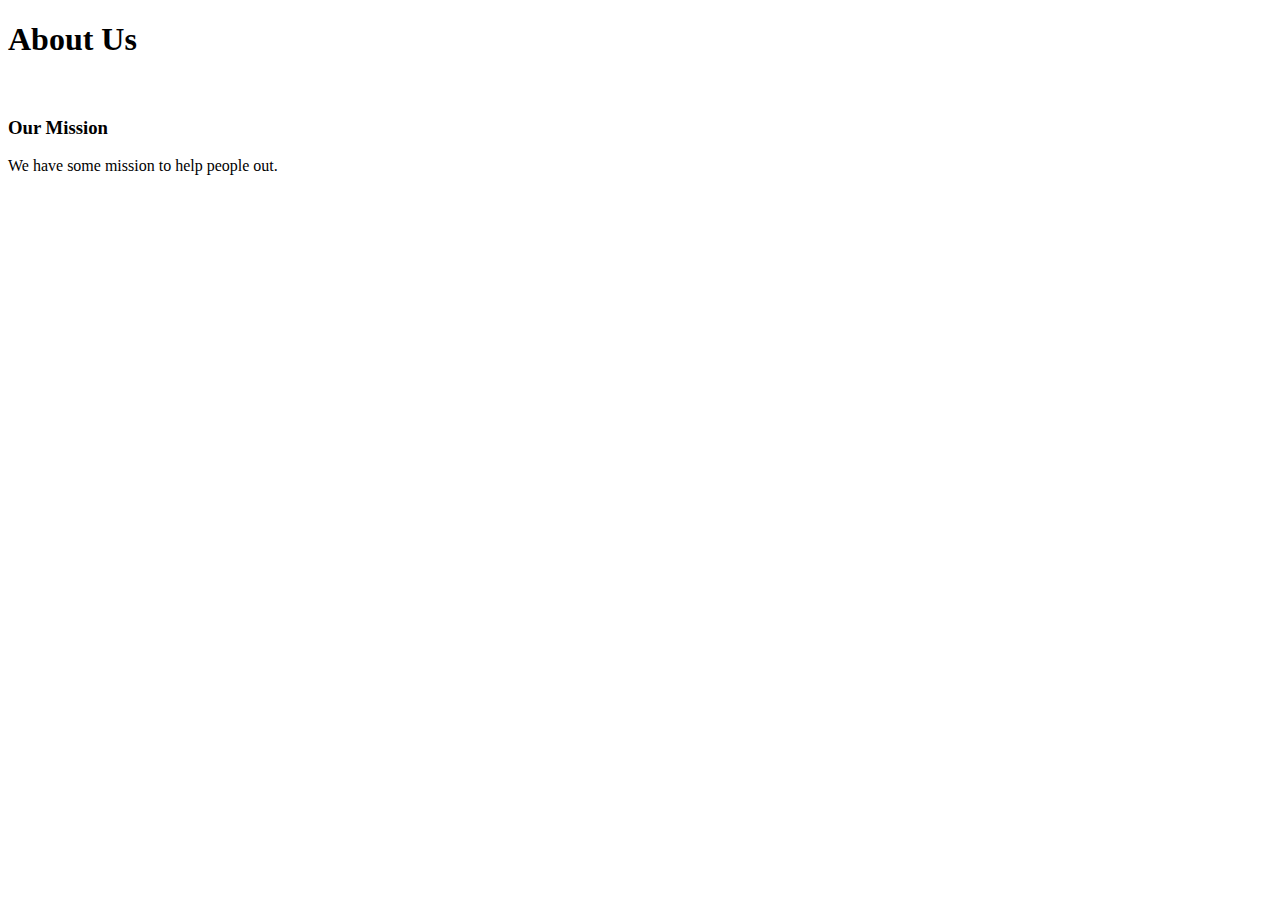
==== aboutus.html @ edb50b3d "we are about to fuck this shit up, git merging" ====
<!DOCTYPE html>
<!--[if lt IE 7]>      <html class="no-js lt-ie9 lt-ie8 lt-ie7"> <![endif]-->
<!--[if IE 7]>         <html class="no-js lt-ie9 lt-ie8"> <![endif]-->
<!--[if IE 8]>         <html class="no-js lt-ie9"> <![endif]-->
<!--[if gt IE 8]>      <html class="no-js"> <!--<![endif]-->
<html>
    <head>
        <meta charset="utf-8">
        <meta http-equiv="X-UA-Compatible" content="IE=edge">
        <title>About Us</title>
        <meta name="description" content="">
        <meta name="viewport" content="width=device-width, initial-scale=1">
        <link rel="stylesheet" href="styles.css">
    </head>
    <body>
        <!--[if lt IE 7]>
            <p class="browsehappy">You are using an <strong>outdated</strong> browser. Please <a href="#">upgrade your browser</a> to improve your experience.</p>
        <![endif]-->
        <h1>About Us</h1>
        <img src="" width="" height="">
        <h3>Our Mission</h3>
        <p>We have some mission to help people out. </p>
        <script src="" async defer></script>
    </body>
</html>
---- styles.css ----
#navbar{
    background-color: #F2A541;
    margin-top: -8px;
    margin-left: -8px;
    margin-right: -8px;
}

#text-logo {
    margin-bottom: 18px;
    margin-left: 13px;
    transform: rotate(-3deg);
}

#pic-logo {
    margin-top: 10px;
    margin-bottom: 12px;
}

#nav-tabs {
    list-style-type: none;
    margin: 0;
    padding: 0;
    overflow: hidden;
    margin-left: 10px;
    margin-bottom: 19px;
    display: inline-block;
    background-color: #F2A541;
    color:white;
}
  
li {
    float: left;
}
  
#nav-tabs li a {
    display: block;
    padding: 8px;
    background-color: #F2A541;
    color: white;
    text-decoration: none;
    margin-right: 100px;
    margin-left: 50px;
    font-size: 17px;
}
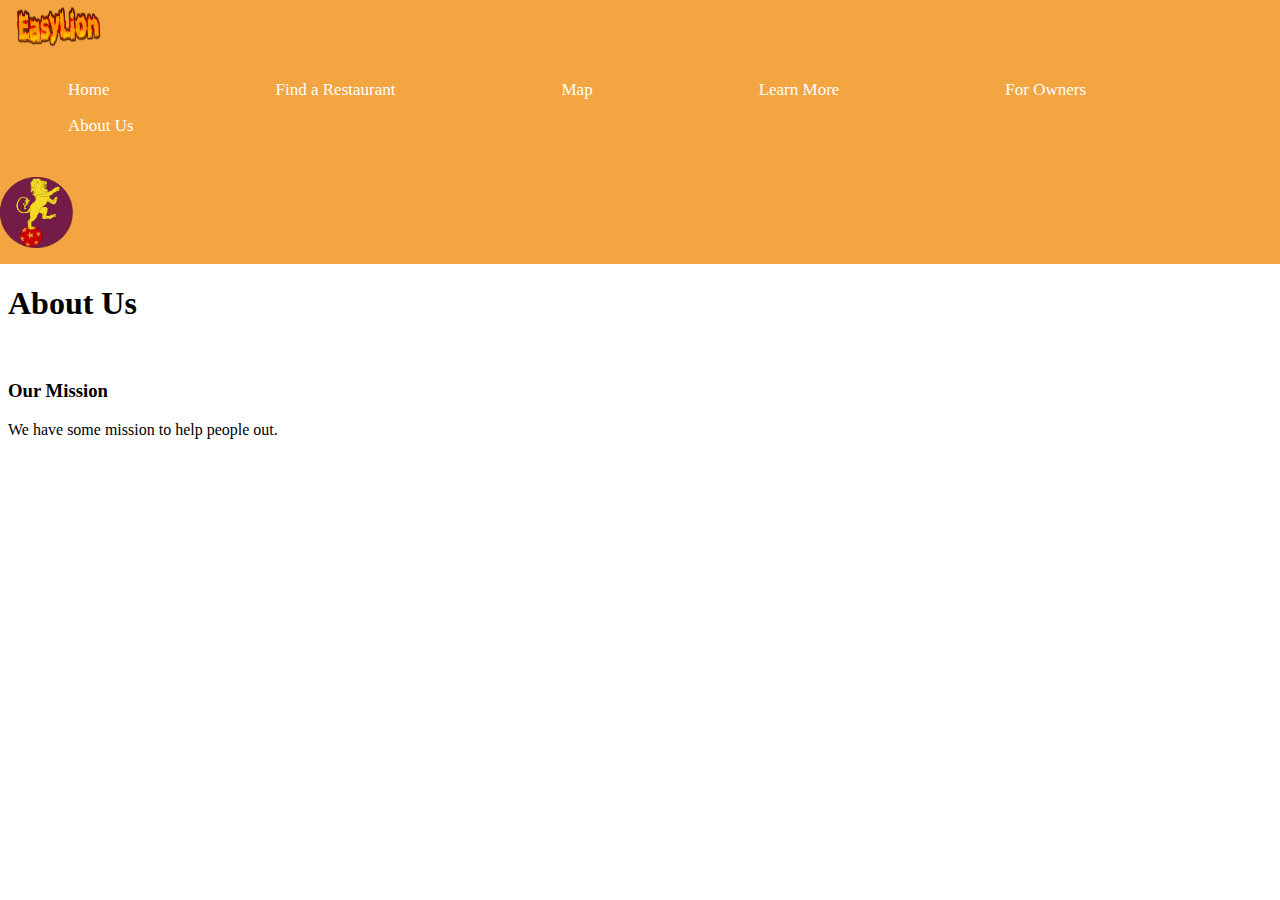
==== commit 905853cf: "added extra html files" ====
--- a/aboutus.html
+++ b/aboutus.html
@@ -13,9 +13,19 @@
         <link rel="stylesheet" href="styles.css">
     </head>
     <body>
-        <!--[if lt IE 7]>
-            <p class="browsehappy">You are using an <strong>outdated</strong> browser. Please <a href="#">upgrade your browser</a> to improve your experience.</p>
-        <![endif]-->
+        <div id="navbar">
+            <img id="text-logo" src="EasyLionLogo_Text.png" alt="logo" width="90" height="50">
+            <ul id="nav-tabs">
+                <li><a href="">Home</a></li>
+                <li><a href="find.html">Find a Restaurant</a></li>
+                <li><a href="map.html">Map</a></li>
+                <li><a href="learnmore.html">Learn More</a></li>
+                <li><a href="owners.html">For Owners</a></li>
+                <li><a href="aboutus.html">About Us</a></li>
+                
+            </ul>
+            <img src="EasyLion_Logo_5.png" id="pic-logo" alt="Lion Logo" width="72.7" height="70.7">
+        </div>
         <h1>About Us</h1>
         <img src="" width="" height="">
         <h3>Our Mission</h3>
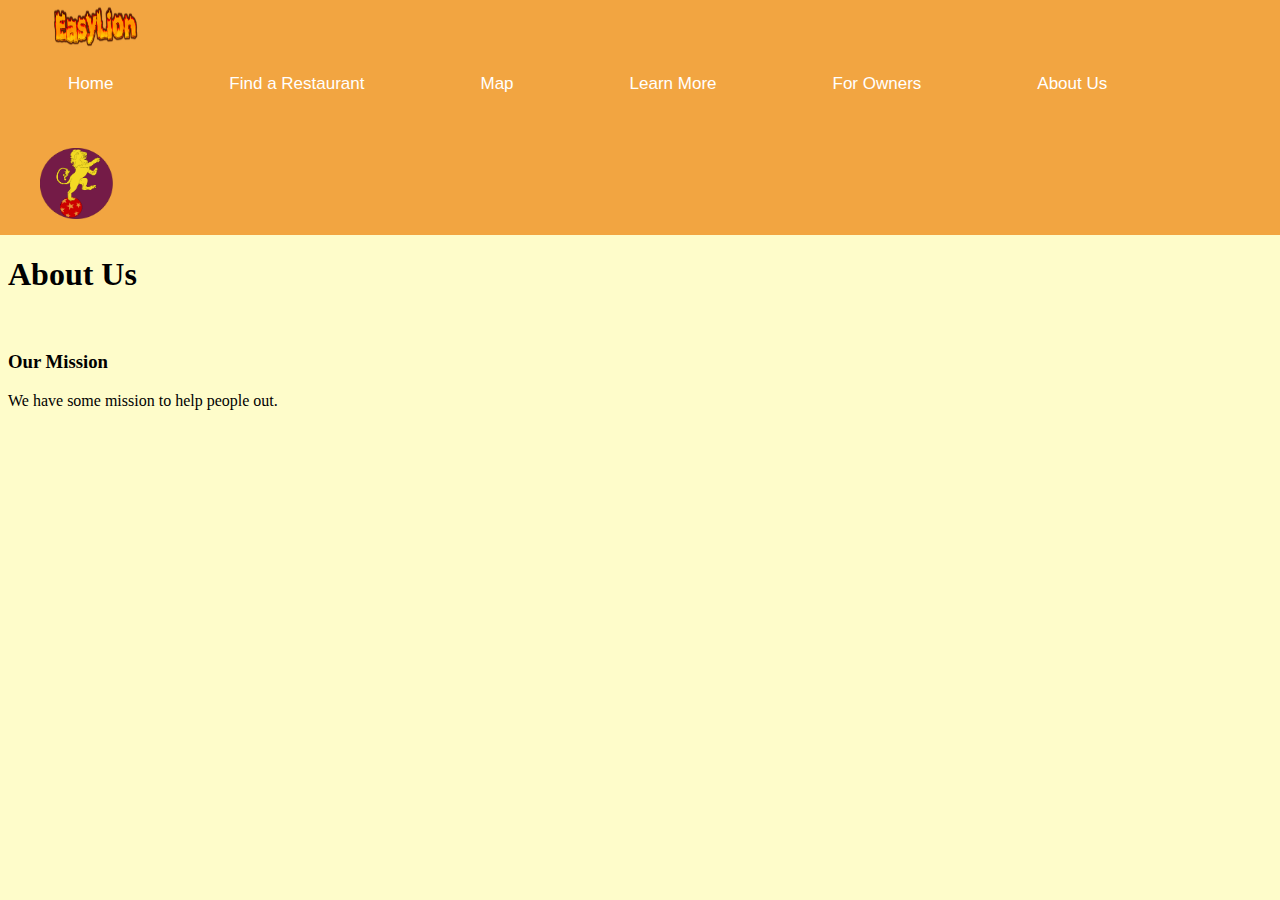
==== commit 37bdae60: "i am a geeeeeenius" ====
--- a/aboutus.html
+++ b/aboutus.html
@@ -14,9 +14,9 @@
     </head>
     <body>
         <div id="navbar">
-            <img id="text-logo" src="EasyLionLogo_Text.png" alt="logo" width="90" height="50">
+            <img id="text-logo" src="./media/EasyLionLogo_Text.png" alt="logo" width="90" height="50">
             <ul id="nav-tabs">
-                <li><a href="">Home</a></li>
+                <li><a href="index.html">Home</a></li>
                 <li><a href="find.html">Find a Restaurant</a></li>
                 <li><a href="map.html">Map</a></li>
                 <li><a href="learnmore.html">Learn More</a></li>
@@ -24,7 +24,7 @@
                 <li><a href="aboutus.html">About Us</a></li>
                 
             </ul>
-            <img src="EasyLion_Logo_5.png" id="pic-logo" alt="Lion Logo" width="72.7" height="70.7">
+            <img src="./media/EasyLion_Logo_5.png" id="pic-logo" alt="Lion Logo" width="72.7" height="70.7">
         </div>
         <h1>About Us</h1>
         <img src="" width="" height="">
--- a/styles.css
+++ b/styles.css
@@ -1,3 +1,6 @@
+body {
+    background-color: #fefcca;
+}
 #navbar{
     background-color: #F2A541;
     margin-top: -8px;
@@ -6,14 +9,18 @@
 }
 
 #text-logo {
-    margin-bottom: 18px;
-    margin-left: 13px;
+    margin-bottom: 20px;
+    margin-left: 50px;
     transform: rotate(-3deg);
+    display: inline-block;
+    margin-right: 8px;
 }
 
 #pic-logo {
-    margin-top: 10px;
+    margin-top: 15px;
     margin-bottom: 12px;
+    margin-left: 40px;
+    margin-right: 15px;
 }
 
 #nav-tabs {
@@ -22,10 +29,11 @@
     padding: 0;
     overflow: hidden;
     margin-left: 10px;
-    margin-bottom: 19px;
+    margin-bottom: 35px;
     display: inline-block;
     background-color: #F2A541;
     color:white;
+
 }
   
 li {
@@ -33,12 +41,40 @@
 }
   
 #nav-tabs li a {
-    display: block;
     padding: 8px;
     background-color: #F2A541;
     color: white;
     text-decoration: none;
-    margin-right: 100px;
+    margin-right: 50px;
     margin-left: 50px;
     font-size: 17px;
+    font-family: 'Space Grotesk', sans-serif;
+}
+
+#fire-ring {
+    margin-left: 570px;
+    margin-top: 10px;
+}
+
+#hoops-text {
+    margin-top: -225px;
+    margin-left: 41.5%;
+    font-size: 19px;
+    font-family: 'Space Grotesk', sans-serif;
+}
+
+#next-meal-text{
+    margin-top: 0px;
+    margin-left: 38%;
+    font-family: 'Space Grotesk', sans-serif;
+    font-size: 37px;
+}
+#more-slogan {
+    margin-top: 200px;
+    background-color: #fefcca;
+}
+
+#austin-skyline{
+    position:fixed;
+    bottom:0px;
 }